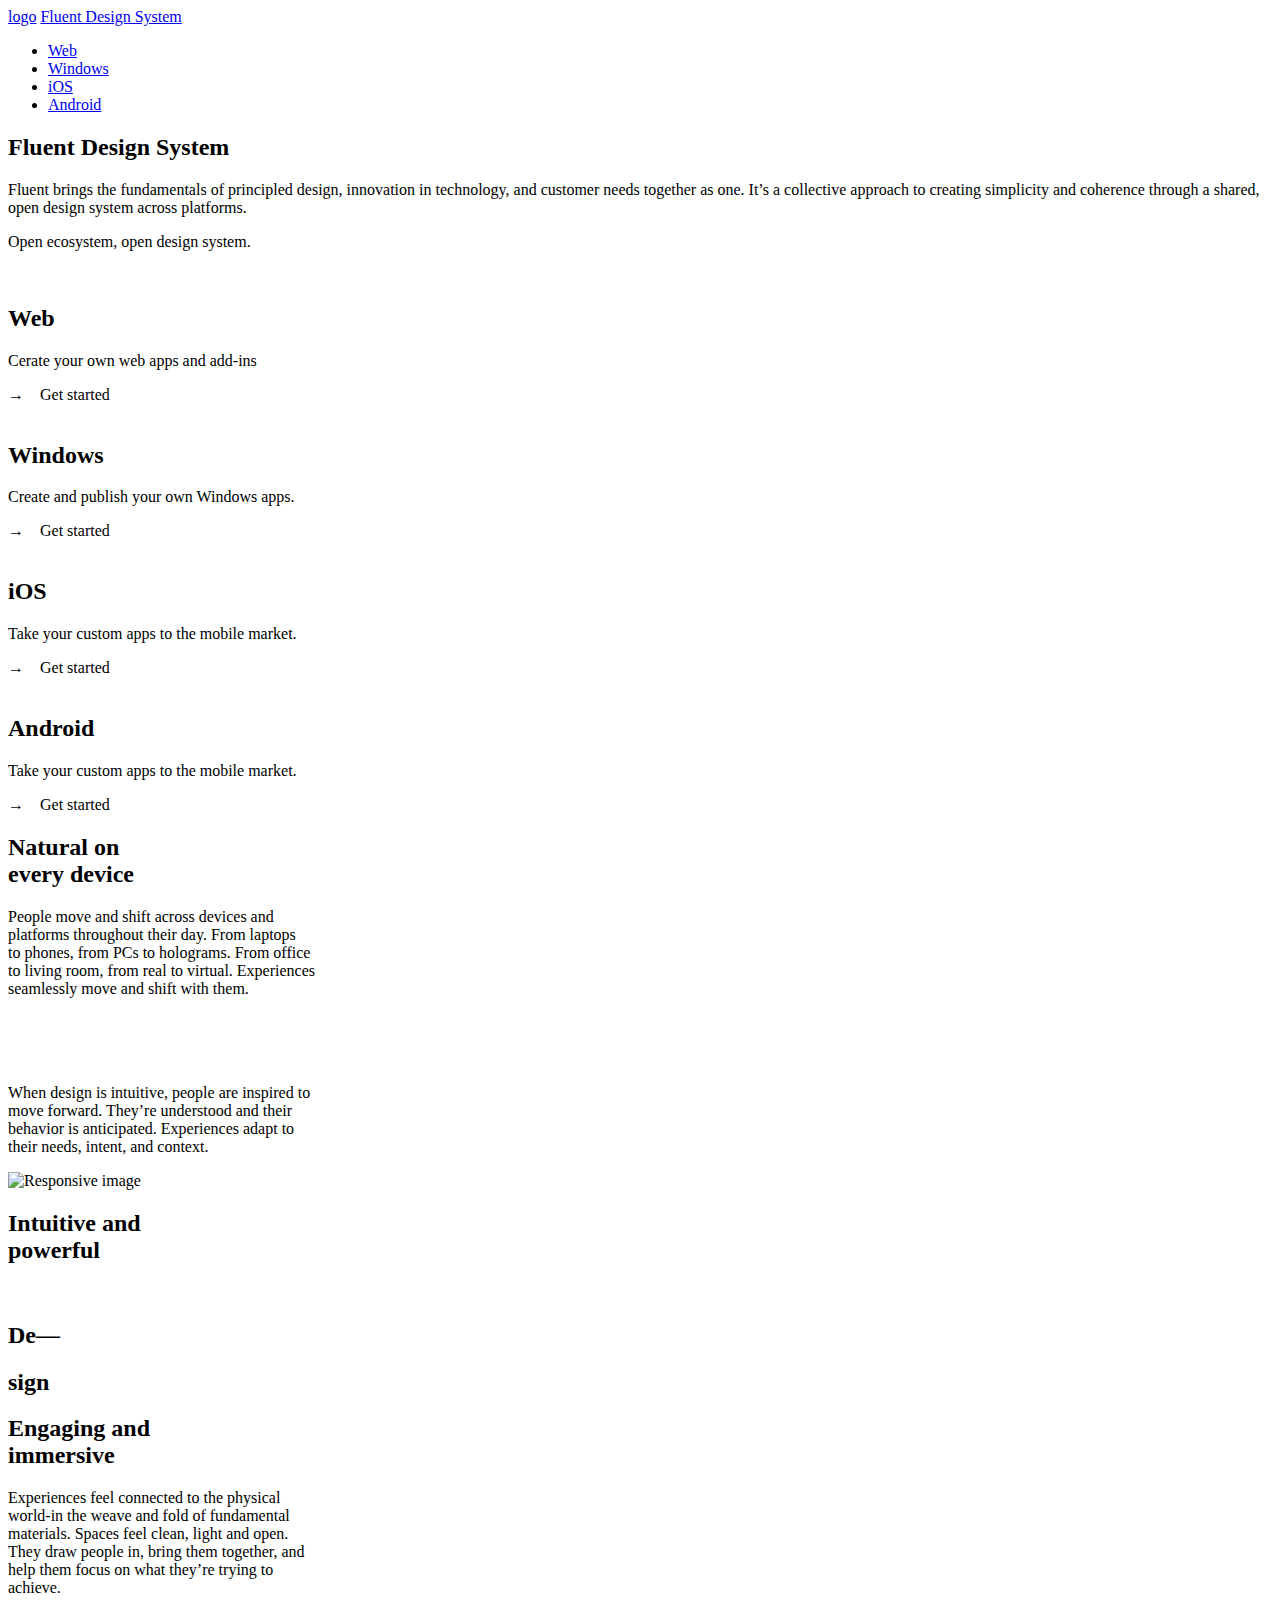
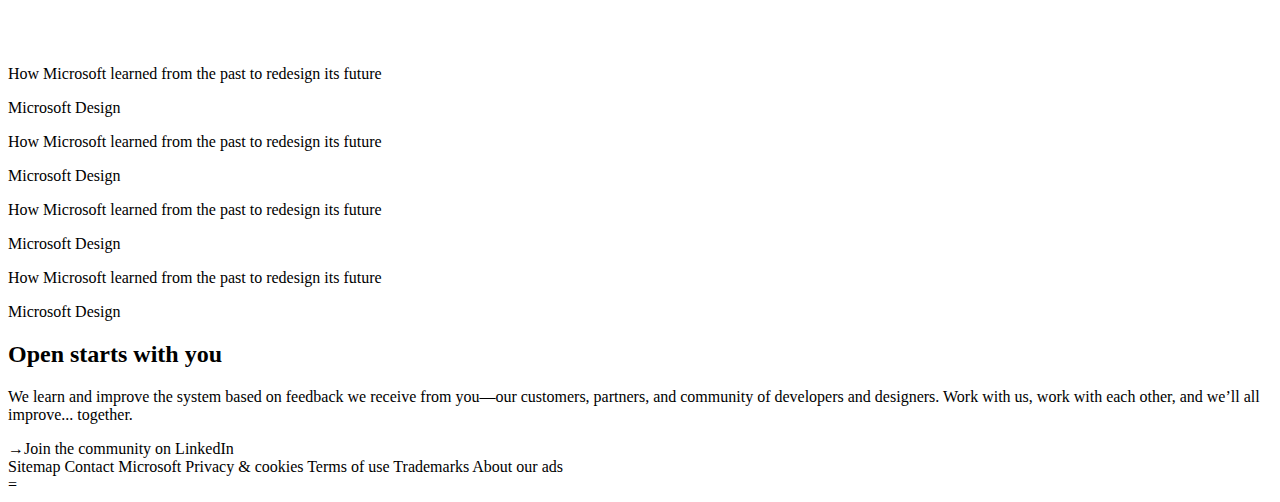
==== index.html @ 14c5cd69 "0318" ====
<!DOCTYPE html>
<html lang="en">

<head>
    <meta charset="UTF-8">
    <meta name="viewport" content="width=device-width, initial-scale=1.0">
    <title>Document</title>
    <link rel="stylesheet" href="https://stackpath.bootstrapcdn.com/bootstrap/4.2.1/css/bootstrap.min.css"
        integrity="sha384-GJzZqFGwb1QTTN6wy59ffF1BuGJpLSa9DkKMp0DgiMDm4iYMj70gZWKYbI706tWS" crossorigin="anonymous">
    <link rel="stylesheet" href="./style/style.css">
    <link href="https://unpkg.com/aos@2.3.1/dist/aos.css" rel="stylesheet">

</head>

<body>

</body>
<div class=" root">
    <nav class="header d-flex">
        <div class="logo"></div>
        <div class="nav-L  d-flex">
            <a class="nav-link active" href="#">logo</a>
            <a class="nav-link active" href="#">Fluent Design System</a>
        </div>
        <div class="nav-R ">
            <ul class="nav justify-content-end">
                <li class="nav-item">
                    <a class="nav-link active" href="#">Web</a>
                </li>
                <li class="nav-item">
                    <a class="nav-link" href="#">Windows</a>
                </li>
                <li class="nav-item">
                    <a class="nav-link" href="#">iOS</a>
                </li>
                <li class="nav-item">
                    <a class="nav-link " href="#" tabindex="-1" aria-disabled="true">Android</a>
                </li>
            </ul>
        </div>
    </nav>
    <main>
        <div class="Introduction">
            <div class="inner d-flex">
                <div class="content-sc ">
                    <h2 class="title-sc font-weight-bold ">
                        Fluent Design System
                    </h2>
                    <div class="main-sc font-weight-bold">
                        <p>Fluent brings the fundamentals of principled design, innovation in technology,
                            and customer needs together as one. It’s a collective approach to creating simplicity and
                            coherence through a shared, open design system across platforms.</p>
                        <p>Open ecosystem, open
                            design system.</p>
                    </div>
                </div>
                <div class="media-sc d-flex align-content-center"></div>
            </div>
        </div>
        <div class="Platforms">
            <div class="inner-p d-flex">
                <div class="card-A card">
                    <a class="card-body">
                        <div class="card-title "><img src="./img/icon-globe.svg" alt=""></div>
                        <h2 class="card-subtitle  text-muted font-weight-bold">Web</h2>
                        <p class="card-text font-weight-bold ml-3 h-180px">Cerate your own web apps and add-ins</p>
                        <span href="#" class="card-link ml-3 ">&rarr;&emsp;Get started</span>
                    </a>
                </div>
                <div class="card-B card">
                    <a class="card-body">
                        <div class="card-title"><img src="./img/icon-windows.svg" alt=""></div>
                        <h2 class="card-subtitle  text-muted font-weight-bold">Windows</h2>
                        <p class="card-text font-weight-bold ml-3">Create and publish your own Windows apps.</p>
                        <span href="#" class="card-link ml-3">&rarr;&emsp;Get started</span>
                    </a>
                </div>
                <div class="card-C card">
                    <a class="card-body">
                        <div class="card-title"><img src="./img/icon-ios.svg" alt=""></div>
                        <h2 class="card-subtitle  text-muted font-weight-bold">iOS</h2>
                        <p class="card-text font-weight-bold ml-3">Take your custom apps to the mobile market.</p>
                        <span href="#" class="card-link ml-3">&rarr;&emsp;Get started</span>
                    </a>
                </div>
                <div class="card-D card">
                    <a class="card-body">
                        <div class="card-title"><img src="./img/icon-android.svg" alt=""></div>
                        <h2 class="card-subtitle text-muted font-weight-bold">Android</h2>
                        <p class="card-text font-weight-bold ml-3">Take your custom apps to the mobile market.</p>
                        <span href="#" class="card-link ml-3">&rarr;&emsp;Get started</span>
                    </a>
                </div>
            </div>
        </div>
        <div class="EveryDevice">
            <!-- <img src="./img/msft-verge-fluent.jpg" alt=""> -->
            <div class="inner-E mx-auto">
                <div class="title-E">
                    <h2>Natural on<br>every device</h2>
                </div>
            </div>
            <div class="content-E blockquote ml-3">
                <p>People move and shift across devices and <br>platforms throughout their day. From laptops<br> to
                    phones, from
                    PCs to holograms. From office<br> to living room, from real to virtual. Experiences<br> seamlessly
                    move and
                    shift with them.</p>
            </div>

        </div>
        <div class="Terraform-S ">
            <div class="inner-T">
                <div class="rect">
                    <div data-aos="fade-up">
                        <img src="./img/rect-white-01.svg" alt="">
                    </div>

                </div>
                <div class="line">
                    <div data-aos="fade-up">
                        <img src="./img/line-white-03.svg" alt="">
                    </div>

                </div>
                <div class="sphere">
                    <div data-aos="zoom-in" data-aos-offset="200">
                        <img src="./img/sphere@1x.png" alt="Sphere">
                    </div>

                </div>
            </div>
        </div>
        <div class="Terraform-D">
            <div class="inner-D">
                <div class="content-D">
                    <p>When design is intuitive, people are inspired to<br> move forward. They’re understood and
                        their<br>
                        behavior is anticipated. Experiences adapt to<br> their needs, intent, and context.</p>
                </div>
            </div>
        </div>
        <div class="Intuieive lax" data-lax-scale-x="2100 1.5,2700 1">
            <img src="./img/terraforma@1x.png" class="img-fluid" alt="Responsive image">
            <div class="titile-I">
                <div class="inner-I ">
                    <h2>Intuitive and<br>powerful</h2>
                </div>
            </div>

        </div>
        <div class="Clouds">
            <div class="inner-C">
                <div>
                    <img src="./img/plane-solid.svg" class="img_a lax"  data-lax-translate-y="2900 0 , 3100 -100" alt="">
                    <img src="./img/plane-outline.svg" class="img_a" alt="">
                </div>
                <div class="lax">
                    <div>
                        <h2><b class="lax" data-lax-translate-y="2900 0 , 3700 500">De—</b></h2>
                    </div>
                    <div id="h2">
                        <h2><b>sign</b></h2>
                    </div>
                </div>
            </div>
        </div>
        <div class="Engaging">
            <div class="inner-En">
                <div class="title-En">
                    <h2>Engaging and<br>immersive</h2>
                    <p>Experiences feel connected to the physical<br> world-in the weave and fold of fundamental
                        <br>materials.
                        Spaces feel clean, light and open. <br>They draw people in, bring them together, and <br>help
                        them focus
                        on what they’re trying to <br>achieve.</p>
                </div>
                <div class="media-En">
                    <img src="./img/icon-arrangement@2x.png" alt="">
                </div>
            </div>

        </div>
        <div class="Space">
            <div class="inner-S">
                <div class="Fluent">
                    <img src="./img/icon-fluent-solid.svg" alt="">
                </div>
            </div>
        </div>
        <div class="Media">
            <div class="inner-M">
                <div class="grid">
                    <div class="grid-A">
                        <a div class="grid-Aup grid-up">
                            <P>How Microsoft learned from the past to redesign its future</P>
                        </a div>
                        <div class="grid-Adown grid-down">
                            <p>Microsoft Design</p>
                        </div>
                    </div>
                    <div class="grid-B">
                        <a div class="grid-Bup grid-up">
                            <P>How Microsoft learned from the past to redesign its future</P>
                        </a div>
                        <div class="grid-Bdown grid-down">
                            <p>Microsoft Design</p>
                        </div>
                    </div>
                    <div class="grid-C">
                        <a div class="grid-Cup grid-up">
                            <P>How Microsoft learned from the past to redesign its future</P>
                        </a div>
                        <div class="grid-Cdown grid-down">
                            <p>Microsoft Design</p>
                        </div>
                    </div>
                    <div class="grid-D">
                        <a div class="grid-Dup grid-up">
                            <P>How Microsoft learned from the past to redesign its future</P>
                        </a div>
                        <div class="grid-Ddown grid-down">
                            <p>Microsoft Design</p>
                        </div>
                    </div>
                </div>
            </div>
        </div>
        <div class="News">
            <div class="inner-N">
                <div class="newslist">
                    <div class="newsitem">
                        <div class="title-N">
                            <h2>Open starts with you</h2>
                        </div>
                        <div class="content-N">
                            <p>We learn and improve the system based on feedback we receive from you—our customers,
                                partners, and community of developers and designers. Work with us, work with each other,
                                and we’ll all improve... together.</p>
                            <a>&rarr;Join the community on LinkedIn</a>
                        </div>
                    </div>

                </div>
            </div>
        </div>
    </main>
    <footer>
        <div class="inner-F">
            <div class="logo-F"></div>
            <div class="nav-F">
                Sitemap
                Contact Microsoft
                Privacy & cookies
                Terms of use
                Trademarks
                About our ads
            </div>
            <div class="social-F"></div>
        </div>
    </footer>
</div>
=


<script src="https://code.jquery.com/jquery-3.3.1.slim.min.js"
    integrity="sha384-q8i/X+965DzO0rT7abK41JStQIAqVgRVzpbzo5smXKp4YfRvH+8abtTE1Pi6jizo"
    crossorigin="anonymous"></script>
<script src="https://cdnjs.cloudflare.com/ajax/libs/popper.js/1.14.6/umd/popper.min.js"
    integrity="sha384-wHAiFfRlMFy6i5SRaxvfOCifBUQy1xHdJ/yoi7FRNXMRBu5WHdZYu1hA6ZOblgut"
    crossorigin="anonymous"></script>
<script src="https://stackpath.bootstrapcdn.com/bootstrap/4.2.1/js/bootstrap.min.js"
    integrity="sha384-B0UglyR+jN6CkvvICOB2joaf5I4l3gm9GU6Hc1og6Ls7i6U/mkkaduKaBhlAXv9k"
    crossorigin="anonymous"></script>
<script src="https://unpkg.com/aos@2.3.1/dist/aos.js"></script>
<script src="https://cdn.jsdelivr.net/npm/lax.js"></script>

<script>
    window.onload = function () {
        lax.setup() // init

        const updateLax = () => {
            lax.update(window.scrollY)
            window.requestAnimationFrame(updateLax)
        }

        window.requestAnimationFrame(updateLax)
    }
    AOS.init();

    $(Window).scroll(function () {
        console.log($(window).scrollTop())
    })


</script>

</html>
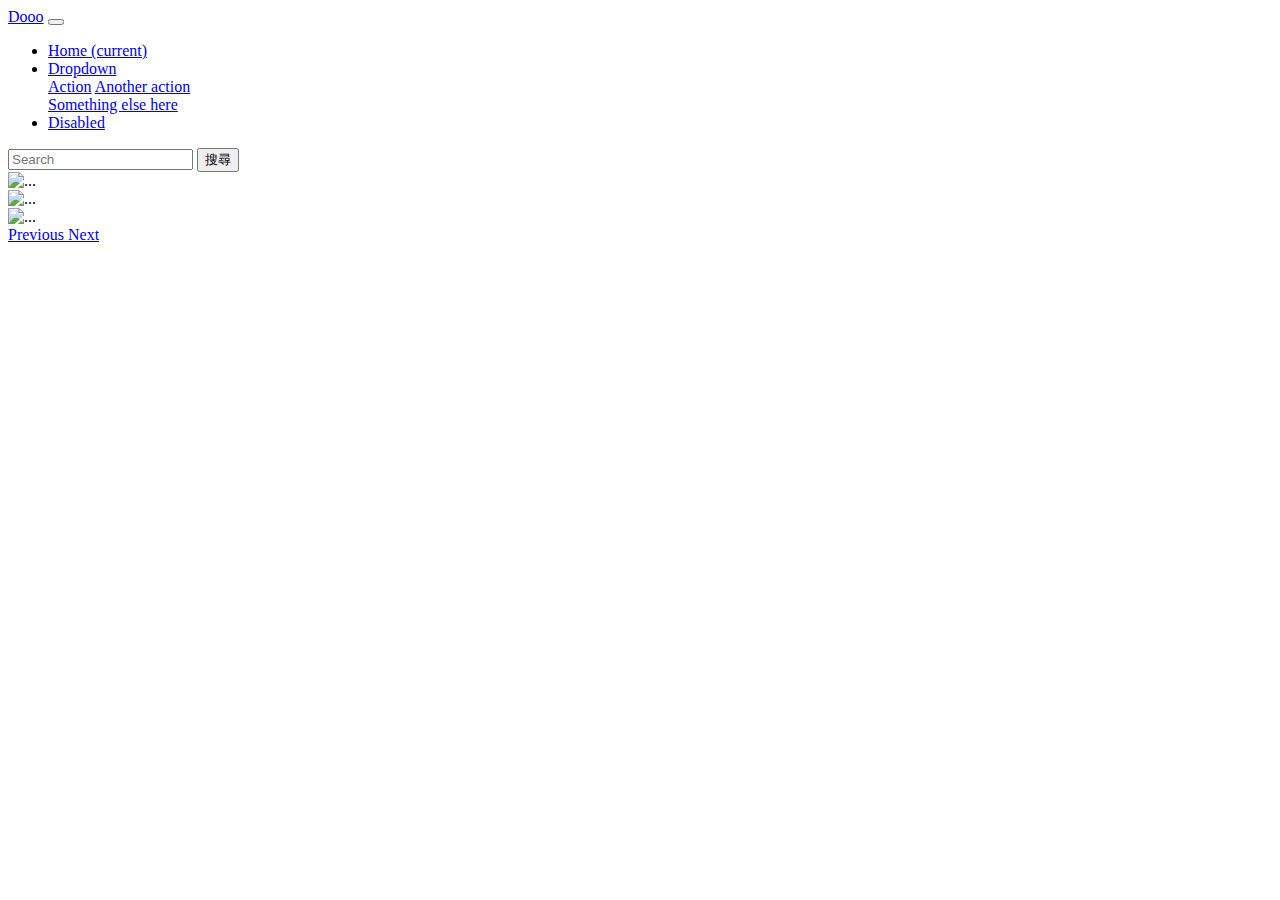
==== commit 130866b2: "031803" ====
--- a/index.html
+++ b/index.html
@@ -1,298 +1,72 @@
-<!DOCTYPE html>
-<html lang="en">
-
-<head>
-    <meta charset="UTF-8">
-    <meta name="viewport" content="width=device-width, initial-scale=1.0">
-    <title>Document</title>
-    <link rel="stylesheet" href="https://stackpath.bootstrapcdn.com/bootstrap/4.2.1/css/bootstrap.min.css"
-        integrity="sha384-GJzZqFGwb1QTTN6wy59ffF1BuGJpLSa9DkKMp0DgiMDm4iYMj70gZWKYbI706tWS" crossorigin="anonymous">
-    <link rel="stylesheet" href="./style/style.css">
-    <link href="https://unpkg.com/aos@2.3.1/dist/aos.css" rel="stylesheet">
-
-</head>
-
-<body>
-
-</body>
-<div class=" root">
-    <nav class="header d-flex">
-        <div class="logo"></div>
-        <div class="nav-L  d-flex">
-            <a class="nav-link active" href="#">logo</a>
-            <a class="nav-link active" href="#">Fluent Design System</a>
-        </div>
-        <div class="nav-R ">
-            <ul class="nav justify-content-end">
-                <li class="nav-item">
-                    <a class="nav-link active" href="#">Web</a>
-                </li>
-                <li class="nav-item">
-                    <a class="nav-link" href="#">Windows</a>
-                </li>
-                <li class="nav-item">
-                    <a class="nav-link" href="#">iOS</a>
-                </li>
-                <li class="nav-item">
-                    <a class="nav-link " href="#" tabindex="-1" aria-disabled="true">Android</a>
-                </li>
-            </ul>
-        </div>
-    </nav>
-    <main>
-        <div class="Introduction">
-            <div class="inner d-flex">
-                <div class="content-sc ">
-                    <h2 class="title-sc font-weight-bold ">
-                        Fluent Design System
-                    </h2>
-                    <div class="main-sc font-weight-bold">
-                        <p>Fluent brings the fundamentals of principled design, innovation in technology,
-                            and customer needs together as one. It’s a collective approach to creating simplicity and
-                            coherence through a shared, open design system across platforms.</p>
-                        <p>Open ecosystem, open
-                            design system.</p>
-                    </div>
-                </div>
-                <div class="media-sc d-flex align-content-center"></div>
-            </div>
-        </div>
-        <div class="Platforms">
-            <div class="inner-p d-flex">
-                <div class="card-A card">
-                    <a class="card-body">
-                        <div class="card-title "><img src="./img/icon-globe.svg" alt=""></div>
-                        <h2 class="card-subtitle  text-muted font-weight-bold">Web</h2>
-                        <p class="card-text font-weight-bold ml-3 h-180px">Cerate your own web apps and add-ins</p>
-                        <span href="#" class="card-link ml-3 ">&rarr;&emsp;Get started</span>
-                    </a>
-                </div>
-                <div class="card-B card">
-                    <a class="card-body">
-                        <div class="card-title"><img src="./img/icon-windows.svg" alt=""></div>
-                        <h2 class="card-subtitle  text-muted font-weight-bold">Windows</h2>
-                        <p class="card-text font-weight-bold ml-3">Create and publish your own Windows apps.</p>
-                        <span href="#" class="card-link ml-3">&rarr;&emsp;Get started</span>
-                    </a>
-                </div>
-                <div class="card-C card">
-                    <a class="card-body">
-                        <div class="card-title"><img src="./img/icon-ios.svg" alt=""></div>
-                        <h2 class="card-subtitle  text-muted font-weight-bold">iOS</h2>
-                        <p class="card-text font-weight-bold ml-3">Take your custom apps to the mobile market.</p>
-                        <span href="#" class="card-link ml-3">&rarr;&emsp;Get started</span>
-                    </a>
-                </div>
-                <div class="card-D card">
-                    <a class="card-body">
-                        <div class="card-title"><img src="./img/icon-android.svg" alt=""></div>
-                        <h2 class="card-subtitle text-muted font-weight-bold">Android</h2>
-                        <p class="card-text font-weight-bold ml-3">Take your custom apps to the mobile market.</p>
-                        <span href="#" class="card-link ml-3">&rarr;&emsp;Get started</span>
-                    </a>
-                </div>
-            </div>
-        </div>
-        <div class="EveryDevice">
-            <!-- <img src="./img/msft-verge-fluent.jpg" alt=""> -->
-            <div class="inner-E mx-auto">
-                <div class="title-E">
-                    <h2>Natural on<br>every device</h2>
-                </div>
-            </div>
-            <div class="content-E blockquote ml-3">
-                <p>People move and shift across devices and <br>platforms throughout their day. From laptops<br> to
-                    phones, from
-                    PCs to holograms. From office<br> to living room, from real to virtual. Experiences<br> seamlessly
-                    move and
-                    shift with them.</p>
-            </div>
-
-        </div>
-        <div class="Terraform-S ">
-            <div class="inner-T">
-                <div class="rect">
-                    <div data-aos="fade-up">
-                        <img src="./img/rect-white-01.svg" alt="">
-                    </div>
-
-                </div>
-                <div class="line">
-                    <div data-aos="fade-up">
-                        <img src="./img/line-white-03.svg" alt="">
-                    </div>
-
-                </div>
-                <div class="sphere">
-                    <div data-aos="zoom-in" data-aos-offset="200">
-                        <img src="./img/sphere@1x.png" alt="Sphere">
-                    </div>
-
-                </div>
-            </div>
-        </div>
-        <div class="Terraform-D">
-            <div class="inner-D">
-                <div class="content-D">
-                    <p>When design is intuitive, people are inspired to<br> move forward. They’re understood and
-                        their<br>
-                        behavior is anticipated. Experiences adapt to<br> their needs, intent, and context.</p>
-                </div>
-            </div>
-        </div>
-        <div class="Intuieive lax" data-lax-scale-x="2100 1.5,2700 1">
-            <img src="./img/terraforma@1x.png" class="img-fluid" alt="Responsive image">
-            <div class="titile-I">
-                <div class="inner-I ">
-                    <h2>Intuitive and<br>powerful</h2>
-                </div>
-            </div>
-
-        </div>
-        <div class="Clouds">
-            <div class="inner-C">
-                <div>
-                    <img src="./img/plane-solid.svg" class="img_a lax"  data-lax-translate-y="2900 0 , 3100 -100" alt="">
-                    <img src="./img/plane-outline.svg" class="img_a" alt="">
-                </div>
-                <div class="lax">
-                    <div>
-                        <h2><b class="lax" data-lax-translate-y="2900 0 , 3700 500">De—</b></h2>
-                    </div>
-                    <div id="h2">
-                        <h2><b>sign</b></h2>
-                    </div>
-                </div>
-            </div>
-        </div>
-        <div class="Engaging">
-            <div class="inner-En">
-                <div class="title-En">
-                    <h2>Engaging and<br>immersive</h2>
-                    <p>Experiences feel connected to the physical<br> world-in the weave and fold of fundamental
-                        <br>materials.
-                        Spaces feel clean, light and open. <br>They draw people in, bring them together, and <br>help
-                        them focus
-                        on what they’re trying to <br>achieve.</p>
-                </div>
-                <div class="media-En">
-                    <img src="./img/icon-arrangement@2x.png" alt="">
-                </div>
-            </div>
-
-        </div>
-        <div class="Space">
-            <div class="inner-S">
-                <div class="Fluent">
-                    <img src="./img/icon-fluent-solid.svg" alt="">
-                </div>
-            </div>
-        </div>
-        <div class="Media">
-            <div class="inner-M">
-                <div class="grid">
-                    <div class="grid-A">
-                        <a div class="grid-Aup grid-up">
-                            <P>How Microsoft learned from the past to redesign its future</P>
-                        </a div>
-                        <div class="grid-Adown grid-down">
-                            <p>Microsoft Design</p>
-                        </div>
-                    </div>
-                    <div class="grid-B">
-                        <a div class="grid-Bup grid-up">
-                            <P>How Microsoft learned from the past to redesign its future</P>
-                        </a div>
-                        <div class="grid-Bdown grid-down">
-                            <p>Microsoft Design</p>
-                        </div>
-                    </div>
-                    <div class="grid-C">
-                        <a div class="grid-Cup grid-up">
-                            <P>How Microsoft learned from the past to redesign its future</P>
-                        </a div>
-                        <div class="grid-Cdown grid-down">
-                            <p>Microsoft Design</p>
-                        </div>
-                    </div>
-                    <div class="grid-D">
-                        <a div class="grid-Dup grid-up">
-                            <P>How Microsoft learned from the past to redesign its future</P>
-                        </a div>
-                        <div class="grid-Ddown grid-down">
-                            <p>Microsoft Design</p>
-                        </div>
-                    </div>
-                </div>
-            </div>
-        </div>
-        <div class="News">
-            <div class="inner-N">
-                <div class="newslist">
-                    <div class="newsitem">
-                        <div class="title-N">
-                            <h2>Open starts with you</h2>
-                        </div>
-                        <div class="content-N">
-                            <p>We learn and improve the system based on feedback we receive from you—our customers,
-                                partners, and community of developers and designers. Work with us, work with each other,
-                                and we’ll all improve... together.</p>
-                            <a>&rarr;Join the community on LinkedIn</a>
-                        </div>
-                    </div>
-
-                </div>
-            </div>
-        </div>
-    </main>
-    <footer>
-        <div class="inner-F">
-            <div class="logo-F"></div>
-            <div class="nav-F">
-                Sitemap
-                Contact Microsoft
-                Privacy & cookies
-                Terms of use
-                Trademarks
-                About our ads
-            </div>
-            <div class="social-F"></div>
-        </div>
-    </footer>
-</div>
-=
-
-
-<script src="https://code.jquery.com/jquery-3.3.1.slim.min.js"
-    integrity="sha384-q8i/X+965DzO0rT7abK41JStQIAqVgRVzpbzo5smXKp4YfRvH+8abtTE1Pi6jizo"
-    crossorigin="anonymous"></script>
-<script src="https://cdnjs.cloudflare.com/ajax/libs/popper.js/1.14.6/umd/popper.min.js"
-    integrity="sha384-wHAiFfRlMFy6i5SRaxvfOCifBUQy1xHdJ/yoi7FRNXMRBu5WHdZYu1hA6ZOblgut"
-    crossorigin="anonymous"></script>
-<script src="https://stackpath.bootstrapcdn.com/bootstrap/4.2.1/js/bootstrap.min.js"
-    integrity="sha384-B0UglyR+jN6CkvvICOB2joaf5I4l3gm9GU6Hc1og6Ls7i6U/mkkaduKaBhlAXv9k"
-    crossorigin="anonymous"></script>
-<script src="https://unpkg.com/aos@2.3.1/dist/aos.js"></script>
-<script src="https://cdn.jsdelivr.net/npm/lax.js"></script>
-
-<script>
-    window.onload = function () {
-        lax.setup() // init
-
-        const updateLax = () => {
-            lax.update(window.scrollY)
-            window.requestAnimationFrame(updateLax)
-        }
-
-        window.requestAnimationFrame(updateLax)
-    }
-    AOS.init();
-
-    $(Window).scroll(function () {
-        console.log($(window).scrollTop())
-    })
-
-
-</script>
-
+<!DOCTYPE html>
+<html lang="zh-Hans">
+<head>
+    <meta charset="UTF-8">
+    <meta name="viewport" content="width=device-width, initial-scale=1.0">
+    <link rel="stylesheet" href="https://stackpath.bootstrapcdn.com/bootstrap/4.2.1/css/bootstrap.min.css" integrity="sha384-GJzZqFGwb1QTTN6wy59ffF1BuGJpLSa9DkKMp0DgiMDm4iYMj70gZWKYbI706tWS" crossorigin="anonymous">
+    <title>兜泥手作</title>
+    <link rel="stylesheet" href="./style/style.css">
+</head>
+<body>
+    <nav class="navbar navbar-expand-lg navbar-light bg-light">
+        <a class="navbar-brand" href="#">Dooo</a>
+        <button class="navbar-toggler" type="button" data-toggle="collapse" data-target="#navbarSupportedContent" aria-controls="navbarSupportedContent" aria-expanded="false" aria-label="Toggle navigation">
+          <span class="navbar-toggler-icon"></span>
+        </button>
+      
+        <div class="collapse navbar-collapse" id="navbarSupportedContent">
+          <ul class="navbar-nav mr-auto">
+            <li class="nav-item active">
+              <a class="nav-link" href="#">Home <span class="sr-only">(current)</span></a>
+            </li>
+            <li class="nav-item dropdown">
+              <a class="nav-link dropdown-toggle" href="#" id="navbarDropdown" role="button" data-toggle="dropdown" aria-haspopup="true" aria-expanded="false">
+                Dropdown
+              </a>
+              <div class="dropdown-menu" aria-labelledby="navbarDropdown">
+                <a class="dropdown-item" href="#">Action</a>
+                <a class="dropdown-item" href="#">Another action</a>
+                <div class="dropdown-divider"></div>
+                <a class="dropdown-item" href="#">Something else here</a>
+              </div>
+            </li>
+            <li class="nav-item">
+              <a class="nav-link disabled" href="#" tabindex="-1" aria-disabled="true">Disabled</a>
+            </li>
+          </ul>
+          <form class="form-inline my-2 my-lg-0">
+            <input class="form-control mr-sm-2" type="search" placeholder="Search" aria-label="Search">
+            <button class="btn btn-outline-success my-2 my-sm-0" type="submit">搜尋</button>
+          </form>
+        </div>
+      </nav>
+      <div class="container .carousel('cycle')">
+        <div id="carouselExampleControls" class="carousel slide" data-ride="carousel">
+        <div class="carousel-inner">
+          <div class="carousel-item active">
+            <img src="/img/56464341_273747503564487_3199495432858238976_o.jpg" class="d-block w-100" alt="...">
+          </div>
+          <div class="carousel-item img_stlye">
+            <img src="/img/79448672_451123902493512_4432313873315397632_n.jpg" class="d-block w-100 " alt="...">
+          </div>
+          <div class="carousel-item img_stlye">
+            <img src="/img/81752281_461556511450251_1262762102041346048_n.jpg" class="d-block w-100" alt="...">
+          </div>
+        </div>
+        <a class="carousel-control-prev" href="#carouselExampleControls" role="button" data-slide="prev">
+          <span class="carousel-control-prev-icon" aria-hidden="true"></span>
+          <span class="sr-only">Previous</span>
+        </a>
+        <a class="carousel-control-next" href="#carouselExampleControls" role="button" data-slide="next">
+          <span class="carousel-control-next-icon" aria-hidden="true"></span>
+          <span class="sr-only">Next</span>
+        </a>
+       </div>
+      </div>
+      
+
+<script src="https://code.jquery.com/jquery-3.3.1.slim.min.js" integrity="sha384-q8i/X+965DzO0rT7abK41JStQIAqVgRVzpbzo5smXKp4YfRvH+8abtTE1Pi6jizo" crossorigin="anonymous"></script>
+<script src="https://cdnjs.cloudflare.com/ajax/libs/popper.js/1.14.6/umd/popper.min.js" integrity="sha384-wHAiFfRlMFy6i5SRaxvfOCifBUQy1xHdJ/yoi7FRNXMRBu5WHdZYu1hA6ZOblgut" crossorigin="anonymous"></script>
+<script src="https://stackpath.bootstrapcdn.com/bootstrap/4.2.1/js/bootstrap.min.js" integrity="sha384-B0UglyR+jN6CkvvICOB2joaf5I4l3gm9GU6Hc1og6Ls7i6U/mkkaduKaBhlAXv9k" crossorigin="anonymous"></script>
+</body>
 </html>